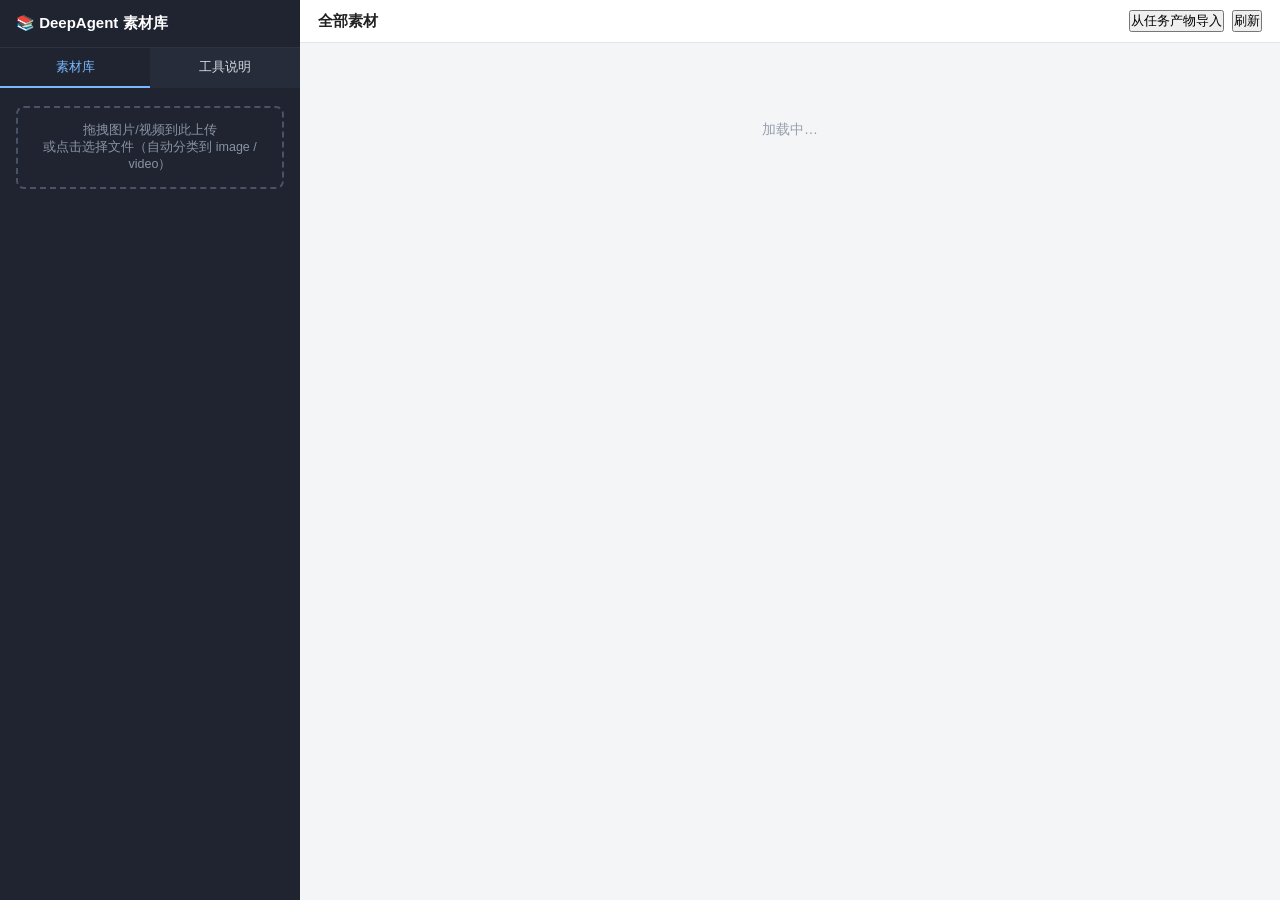
==== assistant/media_ui/index.html @ 7ba19149 "增强：多用户素材库+同端口集成+参数化工具+托盘/PWA - media/<用户名>/image|video 素材库，对话关键词(素材库/收藏夹/当前目录)直引文件 - run_webui.py 启动" ====
<!DOCTYPE html>
<html lang="zh-CN">
<head>
<meta charset="UTF-8">
<meta name="viewport" content="width=device-width, initial-scale=1.0">
<title>DeepAgent 素材库与工具说明</title>
<style>
  * { box-sizing: border-box; margin: 0; padding: 0; }
  body { font-family: "Segoe UI", "Microsoft YaHei", sans-serif; background: #f4f5f7; color: #222; display: flex; height: 100vh; }
  .sidebar { width: 300px; background: #1f2430; color: #d8dbe2; display: flex; flex-direction: column; flex-shrink: 0; }
  .sidebar h1 { font-size: 15px; padding: 14px 16px; color: #fff; border-bottom: 1px solid #2c3242; }
  .tabs { display: flex; }
  .tab { flex: 1; text-align: center; padding: 10px 0; cursor: pointer; background: #262c3a; font-size: 13px; }
  .tab.active { background: #1f2430; color: #7ab8ff; border-bottom: 2px solid #7ab8ff; }
  .panel { flex: 1; overflow-y: auto; padding: 10px 6px; display: none; }
  .panel.active { display: block; }
  .tree-dir { margin: 2px 0; }
  .tree-label { padding: 5px 8px; cursor: pointer; border-radius: 6px; font-size: 13px; display: flex; align-items: center; gap: 6px; }
  .tree-label:hover { background: #2c3242; }
  .tree-children { margin-left: 16px; }
  .tree-file { display: flex; align-items: center; gap: 6px; padding: 4px 8px; cursor: pointer; border-radius: 6px; font-size: 12.5px; color: #aab3c5; }
  .tree-file:hover { background: #2c3242; color: #fff; }
  .dropzone { border: 2px dashed #4a5266; border-radius: 8px; padding: 14px; text-align: center; font-size: 12.5px; color: #8a93a6; margin: 8px 10px; cursor: pointer; }
  .dropzone.drag { border-color: #7ab8ff; color: #7ab8ff; }
  main { flex: 1; display: flex; flex-direction: column; overflow: hidden; }
  .toolbar { padding: 10px 18px; background: #fff; border-bottom: 1px solid #e3e5ea; display: flex; align-items: center; gap: 8px; }
  .toolbar .title { font-size: 15px; font-weight: 600; margin-right: auto; }
  .content { flex: 1; overflow-y: auto; padding: 18px; }
  .grid { display: grid; grid-template-columns: repeat(auto-fill, minmax(170px, 1fr)); gap: 14px; }
  .card { background: #fff; border-radius: 10px; overflow: hidden; box-shadow: 0 1px 4px rgba(0,0,0,.08); }
  .card .thumb { height: 120px; background: #eceef2; display: flex; align-items: center; justify-content: center; cursor: pointer; overflow: hidden; }
  .card .thumb img { width: 100%; height: 100%; object-fit: cover; }
  .card .thumb .icon { font-size: 34px; }
  .card .meta { padding: 8px 10px; font-size: 12px; }
  .card .meta .name { white-space: nowrap; overflow: hidden; text-overflow: ellipsis; font-weight: 600; }
  .card .meta .ops { margin-top: 6px; display: flex; gap: 6px; }
  .card .meta .ops a, .card .meta .ops button { font-size: 11.5px; color: #3b82f6; text-decoration: none; background: none; border: none; cursor: pointer; padding: 0; }
  .card .meta .ops button.del { color: #b3453f; }
  .empty { color: #98a0ae; text-align: center; margin-top: 60px; font-size: 14px; }
  .doc h3 { margin: 18px 0 6px; font-size: 15px; }
  .doc p { font-size: 13px; color: #444; margin: 4px 0; line-height: 1.6; }
  table { border-collapse: collapse; width: 100%; margin: 6px 0 14px; background: #fff; font-size: 12.5px; }
  th, td { border: 1px solid #e3e5ea; padding: 6px 9px; text-align: left; }
  th { background: #f0f2f5; }
  code { background: #eef1f5; padding: 1px 5px; border-radius: 4px; font-size: 12px; }
  #lightbox { position: fixed; inset: 0; background: rgba(0,0,0,.75); display: none; align-items: center; justify-content: center; z-index: 50; cursor: zoom-out; }
  #lightbox img, #lightbox video { max-width: 92%; max-height: 92%; border-radius: 8px; }
  .toast { position: fixed; top: 16px; right: 16px; background: #222; color: #fff; padding: 9px 16px; border-radius: 8px; font-size: 13px; opacity: 0; transition: opacity .25s; z-index: 60; }
  .toast.show { opacity: .92; }
</style>
</head>
<body>
  <div class="sidebar">
    <h1>📚 DeepAgent 素材库</h1>
    <div class="tabs">
      <div class="tab active" data-tab="media">素材库</div>
      <div class="tab" data-tab="docs">工具说明</div>
    </div>
    <div class="panel active" id="panel-media">
      <div class="dropzone" id="dropzone">拖拽图片/视频到此上传<br>或点击选择文件（自动分类到 image / video）</div>
      <input type="file" id="fileInput" multiple accept="image/*,video/*" hidden>
      <div id="tree"></div>
    </div>
    <div class="panel" id="panel-docs"><div id="docs" style="color:#aab3c5; font-size:12.5px; padding:6px;">加载中…</div></div>
  </div>
  <main>
    <div class="toolbar">
      <div class="title" id="viewTitle">全部素材</div>
      <button class="btn gray" onclick="loadTaskOutputs()">从任务产物导入</button>
      <button class="btn gray" onclick="location.reload()">刷新</button>
    </div>
    <div class="content" id="content"><div class="empty">加载中…</div></div>
  </main>
  <div id="lightbox" onclick="this.style.display='none'"></div>
  <div class="toast" id="toast"></div>

<script>
const API = '/media/api';
const TOKEN = localStorage.getItem('token') || '';

function toast(msg) {
  const t = document.getElementById('toast');
  t.textContent = msg; t.classList.add('show');
  setTimeout(() => t.classList.remove('show'), 2200);
}
async function api(path, options = {}) {
  const resp = await fetch(API + path, {
    ...options,
    headers: { Authorization: 'Bearer ' + TOKEN, ...(options.headers || {}) },
  });
  if (resp.status === 401) { document.getElementById('content').innerHTML =
    '<div class="empty">未检测到登录态：请先在 <a href="/" target="_blank">聊天首页</a> 登录，<br>然后刷新本页。</div>';
    throw new Error('unauthorized'); }
  if (!resp.ok) throw new Error((await resp.text()).slice(0, 200));
  return resp.json();
}

async function loadTree() {
  const tree = await api('/tree');
  const el = document.getElementById('tree');
  el.innerHTML = '';
  el.appendChild(renderDir(tree, true));
  viewAll(tree);
}
function renderDir(node, isRoot) {
  const wrap = document.createElement('div');
  wrap.className = 'tree-dir';
  const label = document.createElement('div');
  label.className = 'tree-label';
  label.innerHTML = (isRoot ? '👤 ' : (node.name === 'image' ? '🖼️ ' : node.name === 'video' ? '🎬 ' : '📁 ')) + node.name;
  label.onclick = () => viewAll(node);
  wrap.appendChild(label);
  const kids = document.createElement('div');
  kids.className = 'tree-children';
  (node.children || []).forEach(child => {
    if (child.type === 'dir') kids.appendChild(renderDir(child, false));
    else {
      const f = document.createElement('div');
      f.className = 'tree-file';
      f.dataset.path = child.rel_path;
      f.innerHTML = (child.kind === 'image' ? '🖼️' : '🎬') + ` <span>${child.name}</span><span style="margin-left:auto;font-size:11px;color:#6c7689">${fmt(child.size)}</span>`;
      f.onclick = () => preview(child.rel_path, child.kind === 'image');
      kids.appendChild(f);
    }
  });
  wrap.appendChild(kids);
  return wrap;
}

let ALL_FILES = [];
function viewAll(node) {
  document.getElementById('viewTitle').textContent = '素材库：' + node.name;
  ALL_FILES = [];
  collect(node);
  renderGrid(ALL_FILES);
}
function collect(node) {
  (node.children || []).forEach(c => { if (c.type === 'dir') collect(c); else ALL_FILES.push(c); });
}
function renderGrid(files) {
  const c = document.getElementById('content');
  if (!files.length) { c.innerHTML = '<div class="empty">空空如也——拖拽图片/视频到左侧上传，或从任务产物导入</div>'; return; }
  c.innerHTML = '<div class="grid"></div>';
  const grid = c.querySelector('.grid');
  files.forEach(f => grid.appendChild(card(f)));
}
function card(f) {
  const div = document.createElement('div');
  div.className = 'card';
  const url = `${API}/download?path=${encodeURIComponent(f.rel_path)}`;
  const thumb = f.kind === 'image'
    ? `<img src="${url}" loading="lazy" onclick="preview('${encodeURIComponent(f.rel_path)}', true)">`
    : `<div class="icon" onclick="preview('${encodeURIComponent(f.rel_path)}', false)">🎬</div>`;
  div.innerHTML = `<div class="thumb">${thumb}</div>
    <div class="meta"><div class="name" title="${f.name}">${f.name}</div>
    <div class="ops"><a href="${url}" download>下载</a><button class="del" onclick="delFile('${encodeURIComponent(f.rel_path)}')">删除</button></div></div>`;
  return div;
}
function preview(rel, isImage) {
  const lb = document.getElementById('lightbox');
  const url = `${API}/download?path=${rel}`;
  lb.innerHTML = isImage ? `<img src="${url}">` : `<video src="${url}" controls autoplay></video>`;
  lb.style.display = 'flex';
}
async function delFile(rel) {
  if (!confirm('确定删除该素材？')) return;
  await api('/file?path=' + rel, { method: 'DELETE' });
  toast('已删除'); loadTree();
}

const dz = document.getElementById('dropzone');
dz.onclick = () => document.getElementById('fileInput').click();
document.getElementById('fileInput').onchange = e => uploadFiles(e.target.files);
dz.ondragover = e => { e.preventDefault(); dz.classList.add('drag'); };
dz.ondragleave = () => dz.classList.remove('drag');
dz.ondrop = e => { e.preventDefault(); dz.classList.remove('drag'); uploadFiles(e.dataTransfer.files); };
async function uploadFiles(fileList) {
  if (!fileList || !fileList.length) return;
  const fd = new FormData();
  [...fileList].forEach(f => fd.append('files', f));
  const r = await api('/upload', { method: 'POST', body: fd });
  toast(`已导入 ${r.saved.length} 个${r.rejected.length ? `，跳过 ${r.rejected.length} 个不支持的类型` : ''}`);
  loadTree();
}

async function loadTaskOutputs() {
  const outputs = await api('/task-outputs');
  const c = document.getElementById('content');
  document.getElementById('viewTitle').textContent = '任务产物 → 导入素材库';
  if (!outputs.length) { c.innerHTML = '<div class="empty">暂无任务产物</div>'; return; }
  c.innerHTML = '<div class="grid"></div>';
  const grid = c.querySelector('.grid');
  outputs.forEach(o => {
    const kind = o.name.match(/\.(jpe?g|png|bmp|webp|gif)$/i) ? 'image' : 'video';
    const div = document.createElement('div');
    div.className = 'card';
    div.innerHTML = `<div class="thumb"><div class="icon">${kind === 'image' ? '🖼️' : '🎬'}</div></div>
      <div class="meta"><div class="name" title="${o.task_id}">${o.name}</div>
      <div style="color:#888">${o.task_id}</div>
      <div class="ops"><button onclick="importTask('${o.path.replace(/\\/g, '\\\\')}')">导入素材库</button></div></div>`;
    grid.appendChild(div);
  });
}
async function importTask(path) {
  const r = await api('/import-task', { method: 'POST',
    headers: { 'Content-Type': 'application/json' }, body: JSON.stringify({ path }) });
  toast('已导入素材库：' + r.rel_path); loadTree();
}

async function loadDocs() {
  const docs = await api('/tool-docs');
  const el = document.getElementById('docs');
  el.style.color = '#d8dbe2'; el.style.fontSize = '13px';
  el.innerHTML = docs.map(tool => `
    <div class="doc">
      <h3>${tool.name} <code style="background:#31405c;color:#9cc3ff">${tool.id}</code></h3>
      ${tool.functions.map(fn => `
        <p>${(fn.description || '').replace(/\n/g, '<br>')}</p>
        ${fn.parameters.length ? `<table><tr><th>参数</th><th>类型</th><th>默认</th><th>说明</th></tr>
          ${fn.parameters.map(p => `<tr><td><code>${p.name}</code></td><td>${p.type}</td>
          <td>${p.default ?? '—'}</td><td>${p.description || ''}</td></tr>`).join('')}</table>`
          : '<p><i>无参数</i></p>'}`).join('')}
    </div>`).join('');
}

document.querySelectorAll('.tab').forEach(t => t.onclick = () => {
  document.querySelectorAll('.tab').forEach(x => x.classList.remove('active'));
  document.querySelectorAll('.panel').forEach(x => x.classList.remove('active'));
  t.classList.add('active');
  document.getElementById('panel-' + t.dataset.tab).classList.add('active');
  if (t.dataset.tab === 'docs') loadDocs();
});

function fmt(n) { return n > 1048576 ? (n / 1048576).toFixed(1) + 'M' : n > 1024 ? (n / 1024).toFixed(0) + 'K' : n + 'B'; }
loadTree().catch(e => console.warn(e));
</script>
</body>
</html>
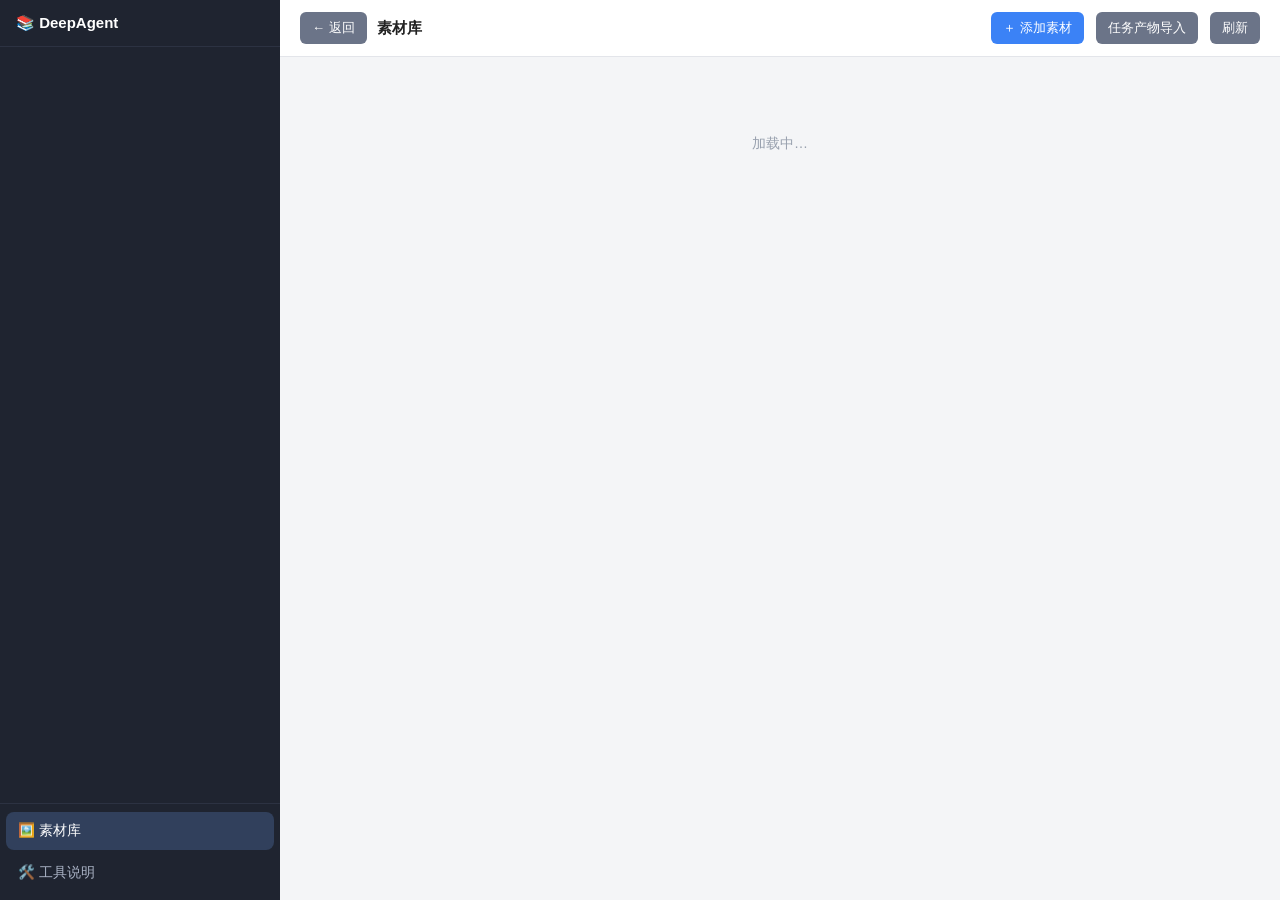
==== commit 61ad94fc: "素材库页面重构：分类入口移至侧栏底部、工具说明主区全宽、返回按钮、主区添加素材按钮+全页拖拽" ====
--- a/assistant/media_ui/index.html
+++ b/assistant/media_ui/index.html
@@ -4,28 +4,36 @@
 <meta charset="UTF-8">
 <meta name="viewport" content="width=device-width, initial-scale=1.0">
 <title>DeepAgent 素材库与工具说明</title>
+<link rel="icon" href="data:image/svg+xml,%3Csvg xmlns='http://www.w3.org/2000/svg' viewBox='0 0 64 64'%3E%3Crect width='64' height='64' rx='14' fill='%231f2430'/%3E%3Ctext x='32' y='44' font-size='36' text-anchor='middle'%3E%F0%9F%93%9A%3C/text%3E%3C/svg%3E">
 <style>
   * { box-sizing: border-box; margin: 0; padding: 0; }
-  body { font-family: "Segoe UI", "Microsoft YaHei", sans-serif; background: #f4f5f7; color: #222; display: flex; height: 100vh; }
-  .sidebar { width: 300px; background: #1f2430; color: #d8dbe2; display: flex; flex-direction: column; flex-shrink: 0; }
+  body { font-family: "Segoe UI", "Microsoft YaHei", sans-serif; background: #f4f5f7; color: #222; display: flex; height: 100vh; overflow: hidden; }
+  /* ---------- 左侧栏 ---------- */
+  .sidebar { width: 280px; background: #1f2430; color: #d8dbe2; display: flex; flex-direction: column; flex-shrink: 0; }
   .sidebar h1 { font-size: 15px; padding: 14px 16px; color: #fff; border-bottom: 1px solid #2c3242; }
-  .tabs { display: flex; }
-  .tab { flex: 1; text-align: center; padding: 10px 0; cursor: pointer; background: #262c3a; font-size: 13px; }
-  .tab.active { background: #1f2430; color: #7ab8ff; border-bottom: 2px solid #7ab8ff; }
-  .panel { flex: 1; overflow-y: auto; padding: 10px 6px; display: none; }
-  .panel.active { display: block; }
+  .tree-wrap { flex: 1; overflow-y: auto; padding: 10px 6px; }
   .tree-dir { margin: 2px 0; }
   .tree-label { padding: 5px 8px; cursor: pointer; border-radius: 6px; font-size: 13px; display: flex; align-items: center; gap: 6px; }
   .tree-label:hover { background: #2c3242; }
   .tree-children { margin-left: 16px; }
   .tree-file { display: flex; align-items: center; gap: 6px; padding: 4px 8px; cursor: pointer; border-radius: 6px; font-size: 12.5px; color: #aab3c5; }
   .tree-file:hover { background: #2c3242; color: #fff; }
-  .dropzone { border: 2px dashed #4a5266; border-radius: 8px; padding: 14px; text-align: center; font-size: 12.5px; color: #8a93a6; margin: 8px 10px; cursor: pointer; }
-  .dropzone.drag { border-color: #7ab8ff; color: #7ab8ff; }
+  /* ---------- 底部分类入口 ---------- */
+  .nav { border-top: 1px solid #2c3242; padding: 8px 6px; display: flex; flex-direction: column; gap: 4px; }
+  .nav-item { display: flex; align-items: center; gap: 8px; padding: 10px 12px; border-radius: 8px; cursor: pointer; font-size: 13.5px; color: #aab3c5; border: none; background: none; text-align: left; width: 100%; }
+  .nav-item:hover { background: #2c3242; color: #fff; }
+  .nav-item.active { background: #31405c; color: #fff; }
+  /* ---------- 右侧主区域 ---------- */
   main { flex: 1; display: flex; flex-direction: column; overflow: hidden; }
-  .toolbar { padding: 10px 18px; background: #fff; border-bottom: 1px solid #e3e5ea; display: flex; align-items: center; gap: 8px; }
+  .toolbar { padding: 10px 18px; background: #fff; border-bottom: 1px solid #e3e5ea; display: flex; align-items: center; gap: 8px; flex-wrap: wrap; }
   .toolbar .title { font-size: 15px; font-weight: 600; margin-right: auto; }
+  .btn { display: inline-block; background: #3b82f6; color: #fff; border: none; border-radius: 6px; padding: 7px 12px; cursor: pointer; font-size: 13px; margin: 2px; text-decoration: none; }
+  .btn:hover { background: #2f6fe0; }
+  .btn.gray { background: #6b7488; }
+  .btn.gray:hover { background: #5a6376; }
   .content { flex: 1; overflow-y: auto; padding: 18px; }
+  .content.drag { outline: 2px dashed #3b82f6; outline-offset: -10px; }
+  .drop-hint { border: 2px dashed #b9c0cc; border-radius: 10px; padding: 10px; text-align: center; font-size: 12.5px; color: #8a93a6; margin-bottom: 14px; }
   .grid { display: grid; grid-template-columns: repeat(auto-fill, minmax(170px, 1fr)); gap: 14px; }
   .card { background: #fff; border-radius: 10px; overflow: hidden; box-shadow: 0 1px 4px rgba(0,0,0,.08); }
   .card .thumb { height: 120px; background: #eceef2; display: flex; align-items: center; justify-content: center; cursor: pointer; overflow: hidden; }
@@ -33,16 +41,17 @@
   .card .thumb .icon { font-size: 34px; }
   .card .meta { padding: 8px 10px; font-size: 12px; }
   .card .meta .name { white-space: nowrap; overflow: hidden; text-overflow: ellipsis; font-weight: 600; }
-  .card .meta .ops { margin-top: 6px; display: flex; gap: 6px; }
+  .card .meta .ops { margin-top: 6px; display: flex; gap: 8px; flex-wrap: wrap; }
   .card .meta .ops a, .card .meta .ops button { font-size: 11.5px; color: #3b82f6; text-decoration: none; background: none; border: none; cursor: pointer; padding: 0; }
   .card .meta .ops button.del { color: #b3453f; }
   .empty { color: #98a0ae; text-align: center; margin-top: 60px; font-size: 14px; }
-  .doc h3 { margin: 18px 0 6px; font-size: 15px; }
-  .doc p { font-size: 13px; color: #444; margin: 4px 0; line-height: 1.6; }
-  table { border-collapse: collapse; width: 100%; margin: 6px 0 14px; background: #fff; font-size: 12.5px; }
-  th, td { border: 1px solid #e3e5ea; padding: 6px 9px; text-align: left; }
-  th { background: #f0f2f5; }
-  code { background: #eef1f5; padding: 1px 5px; border-radius: 4px; font-size: 12px; }
+  /* ---------- 工具说明(主区域全宽) ---------- */
+  .doc h3 { margin: 18px 0 6px; font-size: 16px; }
+  .doc p { font-size: 13.5px; color: #444; margin: 6px 0; line-height: 1.7; }
+  .doc table { border-collapse: collapse; width: 100%; margin: 8px 0 18px; background: #fff; font-size: 13px; }
+  .doc th, .doc td { border: 1px solid #e3e5ea; padding: 7px 10px; text-align: left; }
+  .doc th { background: #f0f2f5; }
+  .doc code { background: #eef1f5; padding: 1px 5px; border-radius: 4px; font-size: 12px; }
   #lightbox { position: fixed; inset: 0; background: rgba(0,0,0,.75); display: none; align-items: center; justify-content: center; z-index: 50; cursor: zoom-out; }
   #lightbox img, #lightbox video { max-width: 92%; max-height: 92%; border-radius: 8px; }
   .toast { position: fixed; top: 16px; right: 16px; background: #222; color: #fff; padding: 9px 16px; border-radius: 8px; font-size: 13px; opacity: 0; transition: opacity .25s; z-index: 60; }
@@ -51,24 +60,22 @@
 </head>
 <body>
   <div class="sidebar">
-    <h1>📚 DeepAgent 素材库</h1>
-    <div class="tabs">
-      <div class="tab active" data-tab="media">素材库</div>
-      <div class="tab" data-tab="docs">工具说明</div>
+    <h1>📚 DeepAgent</h1>
+    <div class="tree-wrap" id="tree"></div>
+    <div class="nav">
+      <button class="nav-item active" data-view="media" onclick="switchView('media')">🖼️ 素材库</button>
+      <button class="nav-item" data-view="docs" onclick="switchView('docs')">🛠️ 工具说明</button>
     </div>
-    <div class="panel active" id="panel-media">
-      <div class="dropzone" id="dropzone">拖拽图片/视频到此上传<br>或点击选择文件（自动分类到 image / video）</div>
-      <input type="file" id="fileInput" multiple accept="image/*,video/*" hidden>
-      <div id="tree"></div>
-    </div>
-    <div class="panel" id="panel-docs"><div id="docs" style="color:#aab3c5; font-size:12.5px; padding:6px;">加载中…</div></div>
   </div>
   <main>
     <div class="toolbar">
-      <div class="title" id="viewTitle">全部素材</div>
-      <button class="btn gray" onclick="loadTaskOutputs()">从任务产物导入</button>
-      <button class="btn gray" onclick="location.reload()">刷新</button>
+      <button class="btn gray" onclick="goBack()" title="返回之前的页面">← 返回</button>
+      <div class="title" id="viewTitle">素材库</div>
+      <button class="btn" onclick="document.getElementById('fileInput').click()">＋ 添加素材</button>
+      <button class="btn gray" onclick="loadTaskOutputs()">任务产物导入</button>
+      <button class="btn gray" onclick="loadTree()">刷新</button>
     </div>
+    <input type="file" id="fileInput" multiple accept="image/*,video/*" hidden>
     <div class="content" id="content"><div class="empty">加载中…</div></div>
   </main>
   <div id="lightbox" onclick="this.style.display='none'"></div>
@@ -81,7 +88,7 @@
 function toast(msg) {
   const t = document.getElementById('toast');
   t.textContent = msg; t.classList.add('show');
-  setTimeout(() => t.classList.remove('show'), 2200);
+  setTimeout(() => t.classList.remove('show'), 2600);
 }
 async function api(path, options = {}) {
   const resp = await fetch(API + path, {
@@ -89,12 +96,22 @@
     headers: { Authorization: 'Bearer ' + TOKEN, ...(options.headers || {}) },
   });
   if (resp.status === 401) { document.getElementById('content').innerHTML =
-    '<div class="empty">未检测到登录态：请先在 <a href="/" target="_blank">聊天首页</a> 登录，<br>然后刷新本页。</div>';
+    '<div class="empty">未检测到登录态：请先在 <a href="/" target="_self">聊天首页</a> 登录后刷新本页。</div>';
     throw new Error('unauthorized'); }
   if (!resp.ok) throw new Error((await resp.text()).slice(0, 200));
   return resp.json();
 }
 
+// ---------- 视图切换(侧边栏底部分类) ----------
+function switchView(view) {
+  document.querySelectorAll('.nav-item').forEach(x =>
+    x.classList.toggle('active', x.dataset.view === view));
+  document.getElementById('tree').style.display = view === 'media' ? '' : 'none';
+  if (view === 'docs') loadDocs();
+  else loadTree();
+}
+
+// ---------- 素材树 ----------
 async function loadTree() {
   const tree = await api('/tree');
   const el = document.getElementById('tree');
@@ -117,7 +134,6 @@
     else {
       const f = document.createElement('div');
       f.className = 'tree-file';
-      f.dataset.path = child.rel_path;
       f.innerHTML = (child.kind === 'image' ? '🖼️' : '🎬') + ` <span>${child.name}</span><span style="margin-left:auto;font-size:11px;color:#6c7689">${fmt(child.size)}</span>`;
       f.onclick = () => preview(child.rel_path, child.kind === 'image');
       kids.appendChild(f);
@@ -139,10 +155,11 @@
 }
 function renderGrid(files) {
   const c = document.getElementById('content');
-  if (!files.length) { c.innerHTML = '<div class="empty">空空如也——拖拽图片/视频到左侧上传，或从任务产物导入</div>'; return; }
-  c.innerHTML = '<div class="grid"></div>';
+  c.innerHTML = '<div class="drop-hint">将本地图片/视频拖入本页面任意位置，或点上方「＋ 添加素材」上传（自动分类到 image / video）</div>'
+    + (files.length ? '<div class="grid"></div>' : '<div class="empty">暂无素材</div>');
   const grid = c.querySelector('.grid');
   files.forEach(f => grid.appendChild(card(f)));
+  bindDrop(c);
 }
 function card(f) {
   const div = document.createElement('div');
@@ -168,12 +185,15 @@
   toast('已删除'); loadTree();
 }
 
-const dz = document.getElementById('dropzone');
-dz.onclick = () => document.getElementById('fileInput').click();
+// ---------- 上传(按钮 + 全页拖拽) ----------
 document.getElementById('fileInput').onchange = e => uploadFiles(e.target.files);
-dz.ondragover = e => { e.preventDefault(); dz.classList.add('drag'); };
-dz.ondragleave = () => dz.classList.remove('drag');
-dz.ondrop = e => { e.preventDefault(); dz.classList.remove('drag'); uploadFiles(e.dataTransfer.files); };
+const content = document.getElementById('content');
+content.addEventListener('dragover', e => { e.preventDefault(); content.classList.add('drag'); });
+content.addEventListener('dragleave', () => content.classList.remove('drag'));
+content.addEventListener('drop', e => {
+  e.preventDefault(); content.classList.remove('drag');
+  if (e.dataTransfer.files.length) uploadFiles(e.dataTransfer.files);
+});
 async function uploadFiles(fileList) {
   if (!fileList || !fileList.length) return;
   const fd = new FormData();
@@ -183,10 +203,11 @@
   loadTree();
 }
 
+// ---------- 任务产物导入 ----------
 async function loadTaskOutputs() {
   const outputs = await api('/task-outputs');
-  const c = document.getElementById('content');
-  document.getElementById('viewTitle').textContent = '任务产物 → 导入素材库';
+  document.getElementById('viewTitle').textContent = '任务产物 → 导入素材库 / 查看处理链';
+  const c = document.getElementById('content');
   if (!outputs.length) { c.innerHTML = '<div class="empty">暂无任务产物</div>'; return; }
   c.innerHTML = '<div class="grid"></div>';
   const grid = c.querySelector('.grid');
@@ -196,8 +217,12 @@
     div.className = 'card';
     div.innerHTML = `<div class="thumb"><div class="icon">${kind === 'image' ? '🖼️' : '🎬'}</div></div>
       <div class="meta"><div class="name" title="${o.task_id}">${o.name}</div>
-      <div style="color:#888">${o.task_id}</div>
-      <div class="ops"><button onclick="importTask('${o.path.replace(/\\/g, '\\\\')}')">导入素材库</button></div></div>`;
+      <div style="color:#888">${o.task_id}${o.pipeline_id ? ` · 🔗链 ${o.pipeline_id}` : ''}</div>
+      <div class="ops">
+        <button onclick="importTask('${o.path.replace(/\\/g, '\\\\')}')">导入素材库</button>
+        <button onclick="showChain('${o.task_id}')">处理链</button>
+        <button onclick="importAndContinue('${o.path.replace(/\\/g, '\\\\')}', '${o.name}')">导入并继续处理</button>
+      </div></div>`;
     grid.appendChild(div);
   });
 }
@@ -206,30 +231,42 @@
     headers: { 'Content-Type': 'application/json' }, body: JSON.stringify({ path }) });
   toast('已导入素材库：' + r.rel_path); loadTree();
 }
-
+async function importAndContinue(path, name) {
+  await importTask(path);
+  toast(`已导入素材库：${name}。到聊天页说 "处理素材库里的 ${name} ..." 即可从该结果继续处理`);
+}
+async function showChain(taskId) {
+  const chain = await api('/chain/' + taskId);
+  const c = document.getElementById('content');
+  const steps = chain.tasks.map(t =>
+    `<div style="margin:4px 0"><b>第${t.step}步</b> ${t.name || t.type} · ${t.status} · <code>${t.task_id}</code>
+     ${t.output_path ? `<div style="font-size:11px;color:#888">${t.output_path}</div>` : ''}</div>`)
+    .join('<div style="color:#3b82f6">↓ 派生 ↓</div>');
+  c.insertAdjacentHTML('afterbegin',
+    `<div class="card" style="padding:14px;margin-bottom:14px"><b>处理链 ${chain.pipeline_id}</b>（${chain.count} 步）${steps}</div>`);
+}
+
+// ---------- 工具说明(主区域全宽) ----------
 async function loadDocs() {
   const docs = await api('/tool-docs');
-  const el = document.getElementById('docs');
-  el.style.color = '#d8dbe2'; el.style.fontSize = '13px';
-  el.innerHTML = docs.map(tool => `
-    <div class="doc">
-      <h3>${tool.name} <code style="background:#31405c;color:#9cc3ff">${tool.id}</code></h3>
-      ${tool.functions.map(fn => `
-        <p>${(fn.description || '').replace(/\n/g, '<br>')}</p>
-        ${fn.parameters.length ? `<table><tr><th>参数</th><th>类型</th><th>默认</th><th>说明</th></tr>
-          ${fn.parameters.map(p => `<tr><td><code>${p.name}</code></td><td>${p.type}</td>
-          <td>${p.default ?? '—'}</td><td>${p.description || ''}</td></tr>`).join('')}</table>`
-          : '<p><i>无参数</i></p>'}`).join('')}
-    </div>`).join('');
-}
-
-document.querySelectorAll('.tab').forEach(t => t.onclick = () => {
-  document.querySelectorAll('.tab').forEach(x => x.classList.remove('active'));
-  document.querySelectorAll('.panel').forEach(x => x.classList.remove('active'));
-  t.classList.add('active');
-  document.getElementById('panel-' + t.dataset.tab).classList.add('active');
-  if (t.dataset.tab === 'docs') loadDocs();
-});
+  document.getElementById('viewTitle').textContent = '工具说明';
+  const c = document.getElementById('content');
+  c.innerHTML = '<div class="doc">' + docs.map(tool => `
+    <h3>${tool.name} <code>${tool.id}</code></h3>
+    ${tool.functions.map(fn => `
+      <p>${(fn.description || '').replace(/\n/g, '<br>')}</p>
+      ${fn.parameters.length ? `<table><tr><th>参数</th><th>类型</th><th>默认</th><th>说明</th></tr>
+        ${fn.parameters.map(p => `<tr><td><code>${p.name}</code></td><td>${p.type}</td>
+        <td>${p.default ?? '—'}</td><td>${p.description || ''}</td></tr>`).join('')}</table>`
+        : '<p><i>无参数</i></p>'}`).join('')}
+  </div>`).join('');
+}
+
+// ---------- 返回 ----------
+function goBack() {
+  if (history.length > 1) history.back();
+  else location.href = '/';
+}
 
 function fmt(n) { return n > 1048576 ? (n / 1048576).toFixed(1) + 'M' : n > 1024 ? (n / 1024).toFixed(0) + 'K' : n + 'B'; }
 loadTree().catch(e => console.warn(e));
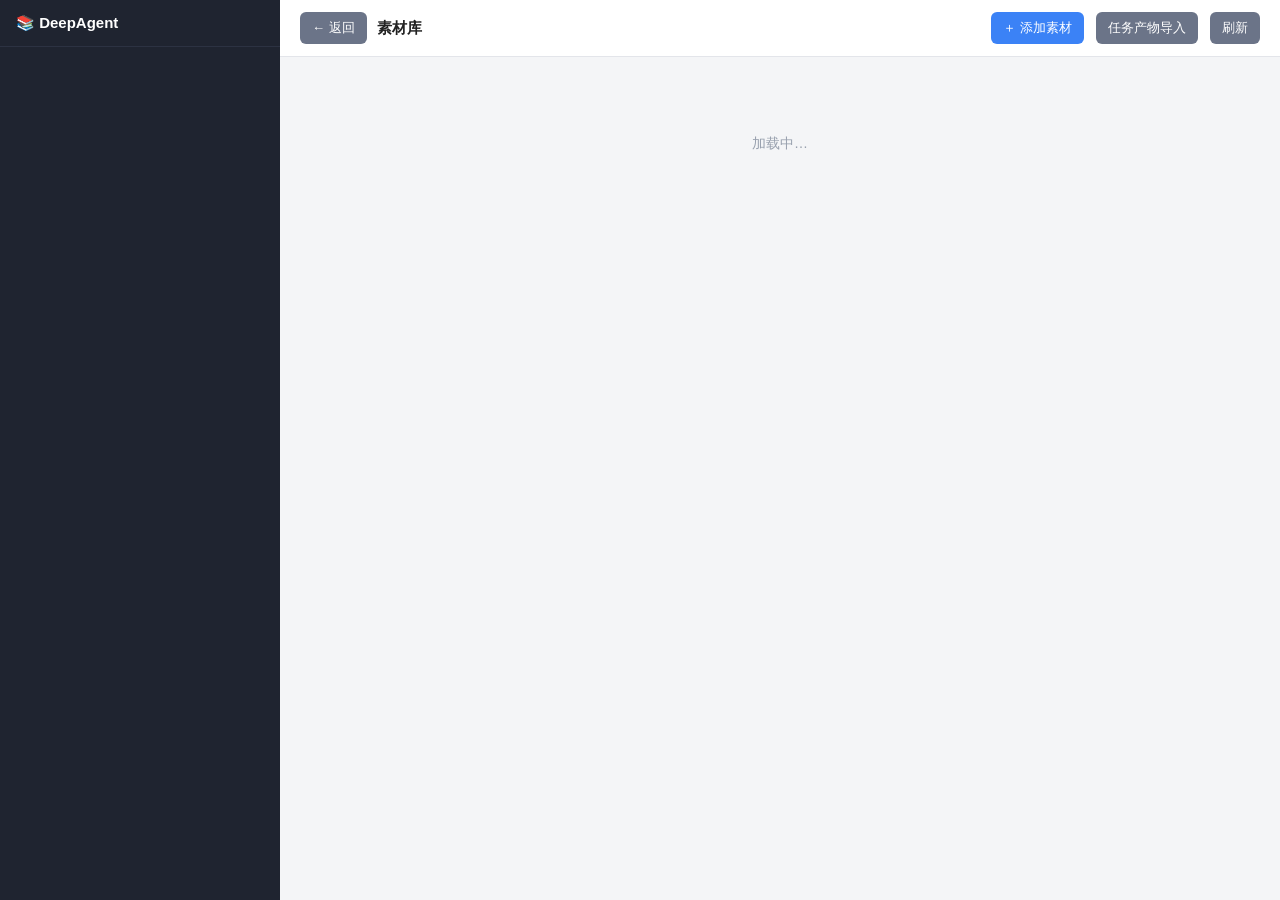
==== commit 13afa591: "首页侧边栏双入口置底(素材库/工具说明分开)；media-ui 子页面删除分类按钮、改由 URL 参数(docs=1)决定视图" ====
--- a/assistant/media_ui/index.html
+++ b/assistant/media_ui/index.html
@@ -3,6 +3,7 @@
 <head>
 <meta charset="UTF-8">
 <meta name="viewport" content="width=device-width, initial-scale=1.0">
+<meta http-equiv="Cache-Control" content="no-store">
 <title>DeepAgent 素材库与工具说明</title>
 <link rel="icon" href="data:image/svg+xml,%3Csvg xmlns='http://www.w3.org/2000/svg' viewBox='0 0 64 64'%3E%3Crect width='64' height='64' rx='14' fill='%231f2430'/%3E%3Ctext x='32' y='44' font-size='36' text-anchor='middle'%3E%F0%9F%93%9A%3C/text%3E%3C/svg%3E">
 <style>
@@ -18,11 +19,6 @@
   .tree-children { margin-left: 16px; }
   .tree-file { display: flex; align-items: center; gap: 6px; padding: 4px 8px; cursor: pointer; border-radius: 6px; font-size: 12.5px; color: #aab3c5; }
   .tree-file:hover { background: #2c3242; color: #fff; }
-  /* ---------- 底部分类入口 ---------- */
-  .nav { border-top: 1px solid #2c3242; padding: 8px 6px; display: flex; flex-direction: column; gap: 4px; }
-  .nav-item { display: flex; align-items: center; gap: 8px; padding: 10px 12px; border-radius: 8px; cursor: pointer; font-size: 13.5px; color: #aab3c5; border: none; background: none; text-align: left; width: 100%; }
-  .nav-item:hover { background: #2c3242; color: #fff; }
-  .nav-item.active { background: #31405c; color: #fff; }
   /* ---------- 右侧主区域 ---------- */
   main { flex: 1; display: flex; flex-direction: column; overflow: hidden; }
   .toolbar { padding: 10px 18px; background: #fff; border-bottom: 1px solid #e3e5ea; display: flex; align-items: center; gap: 8px; flex-wrap: wrap; }
@@ -62,10 +58,6 @@
   <div class="sidebar">
     <h1>📚 DeepAgent</h1>
     <div class="tree-wrap" id="tree"></div>
-    <div class="nav">
-      <button class="nav-item active" data-view="media" onclick="switchView('media')">🖼️ 素材库</button>
-      <button class="nav-item" data-view="docs" onclick="switchView('docs')">🛠️ 工具说明</button>
-    </div>
   </div>
   <main>
     <div class="toolbar">
@@ -104,8 +96,6 @@
 
 // ---------- 视图切换(侧边栏底部分类) ----------
 function switchView(view) {
-  document.querySelectorAll('.nav-item').forEach(x =>
-    x.classList.toggle('active', x.dataset.view === view));
   document.getElementById('tree').style.display = view === 'media' ? '' : 'none';
   if (view === 'docs') loadDocs();
   else loadTree();
@@ -269,7 +259,8 @@
 }
 
 function fmt(n) { return n > 1048576 ? (n / 1048576).toFixed(1) + 'M' : n > 1024 ? (n / 1024).toFixed(0) + 'K' : n + 'B'; }
-loadTree().catch(e => console.warn(e));
+const _params = new URLSearchParams(location.search);
+switchView(_params.get('docs') === '1' ? 'docs' : 'media');
 </script>
 </body>
 </html>
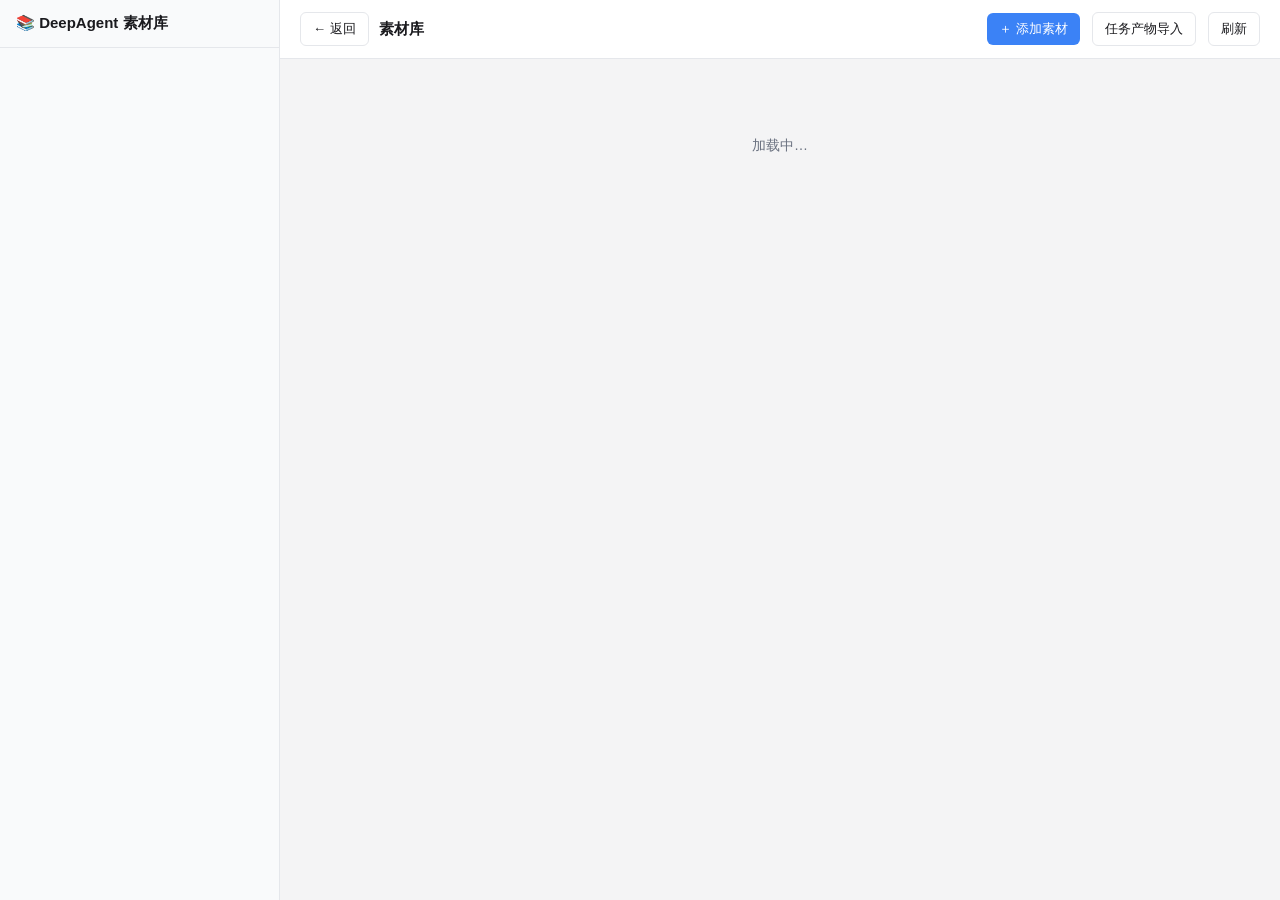
==== commit 583f38bb: "素材库页面主题与聊天页统一：自动跟随深/浅色(共享 theme 设置)，配色与 Open WebUI 一致" ====
--- a/assistant/media_ui/index.html
+++ b/assistant/media_ui/index.html
@@ -6,57 +6,73 @@
 <meta http-equiv="Cache-Control" content="no-store">
 <title>DeepAgent 素材库与工具说明</title>
 <link rel="icon" href="data:image/svg+xml,%3Csvg xmlns='http://www.w3.org/2000/svg' viewBox='0 0 64 64'%3E%3Crect width='64' height='64' rx='14' fill='%231f2430'/%3E%3Ctext x='32' y='44' font-size='36' text-anchor='middle'%3E%F0%9F%93%9A%3C/text%3E%3C/svg%3E">
+<script>
+/* 主题跟随聊天页(同源共享 localStorage 的 theme 设置) */
+(function () {
+  var t = null;
+  try { t = localStorage.getItem('theme'); } catch (e) {}
+  var dark = t === 'dark' || t === 'oled' ||
+    ((t === 'system' || !t) && window.matchMedia && matchMedia('(prefers-color-scheme: dark)').matches);
+  document.documentElement.setAttribute('data-theme', dark ? 'dark' : 'light');
+})();
+</script>
 <style>
+  :root, html[data-theme="light"] {
+    --bg: #f4f4f5; --side: #f9fafb; --text: #1a1a1e; --muted: #6b7280;
+    --card: #ffffff; --border: #e5e7eb; --hover: #f3f4f6; --accent: #3b82f6;
+  }
+  html[data-theme="dark"] {
+    --bg: #09090b; --side: #131316; --text: #e5e7eb; --muted: #9ca3af;
+    --card: #1a1a1e; --border: rgba(255,255,255,.08); --hover: rgba(255,255,255,.06);
+    --accent: #60a5fa;
+  }
   * { box-sizing: border-box; margin: 0; padding: 0; }
-  body { font-family: "Segoe UI", "Microsoft YaHei", sans-serif; background: #f4f5f7; color: #222; display: flex; height: 100vh; overflow: hidden; }
-  /* ---------- 左侧栏 ---------- */
-  .sidebar { width: 280px; background: #1f2430; color: #d8dbe2; display: flex; flex-direction: column; flex-shrink: 0; }
-  .sidebar h1 { font-size: 15px; padding: 14px 16px; color: #fff; border-bottom: 1px solid #2c3242; }
+  body { font-family: "Segoe UI", "Microsoft YaHei", sans-serif; background: var(--bg); color: var(--text); display: flex; height: 100vh; overflow: hidden; }
+  .sidebar { width: 280px; background: var(--side); display: flex; flex-direction: column; flex-shrink: 0; border-right: 1px solid var(--border); }
+  .sidebar h1 { font-size: 15px; padding: 14px 16px; color: var(--text); border-bottom: 1px solid var(--border); }
   .tree-wrap { flex: 1; overflow-y: auto; padding: 10px 6px; }
   .tree-dir { margin: 2px 0; }
-  .tree-label { padding: 5px 8px; cursor: pointer; border-radius: 6px; font-size: 13px; display: flex; align-items: center; gap: 6px; }
-  .tree-label:hover { background: #2c3242; }
+  .tree-label { padding: 5px 8px; cursor: pointer; border-radius: 6px; font-size: 13px; display: flex; align-items: center; gap: 6px; color: var(--text); }
+  .tree-label:hover { background: var(--hover); }
   .tree-children { margin-left: 16px; }
-  .tree-file { display: flex; align-items: center; gap: 6px; padding: 4px 8px; cursor: pointer; border-radius: 6px; font-size: 12.5px; color: #aab3c5; }
-  .tree-file:hover { background: #2c3242; color: #fff; }
-  /* ---------- 右侧主区域 ---------- */
+  .tree-file { display: flex; align-items: center; gap: 6px; padding: 4px 8px; cursor: pointer; border-radius: 6px; font-size: 12.5px; color: var(--muted); }
+  .tree-file:hover { background: var(--hover); color: var(--text); }
   main { flex: 1; display: flex; flex-direction: column; overflow: hidden; }
-  .toolbar { padding: 10px 18px; background: #fff; border-bottom: 1px solid #e3e5ea; display: flex; align-items: center; gap: 8px; flex-wrap: wrap; }
+  .toolbar { padding: 10px 18px; background: var(--card); border-bottom: 1px solid var(--border); display: flex; align-items: center; gap: 8px; flex-wrap: wrap; }
   .toolbar .title { font-size: 15px; font-weight: 600; margin-right: auto; }
-  .btn { display: inline-block; background: #3b82f6; color: #fff; border: none; border-radius: 6px; padding: 7px 12px; cursor: pointer; font-size: 13px; margin: 2px; text-decoration: none; }
-  .btn:hover { background: #2f6fe0; }
-  .btn.gray { background: #6b7488; }
-  .btn.gray:hover { background: #5a6376; }
+  .btn { display: inline-block; background: var(--accent); color: #fff; border: none; border-radius: 6px; padding: 7px 12px; cursor: pointer; font-size: 13px; margin: 2px; text-decoration: none; }
+  .btn:hover { opacity: .88; }
+  .btn.gray { background: transparent; color: var(--text); border: 1px solid var(--border); }
+  .btn.gray:hover { background: var(--hover); }
   .content { flex: 1; overflow-y: auto; padding: 18px; }
-  .content.drag { outline: 2px dashed #3b82f6; outline-offset: -10px; }
-  .drop-hint { border: 2px dashed #b9c0cc; border-radius: 10px; padding: 10px; text-align: center; font-size: 12.5px; color: #8a93a6; margin-bottom: 14px; }
+  .content.drag { outline: 2px dashed var(--accent); outline-offset: -10px; }
+  .drop-hint { border: 2px dashed var(--border); border-radius: 10px; padding: 10px; text-align: center; font-size: 12.5px; color: var(--muted); margin-bottom: 14px; }
   .grid { display: grid; grid-template-columns: repeat(auto-fill, minmax(170px, 1fr)); gap: 14px; }
-  .card { background: #fff; border-radius: 10px; overflow: hidden; box-shadow: 0 1px 4px rgba(0,0,0,.08); }
-  .card .thumb { height: 120px; background: #eceef2; display: flex; align-items: center; justify-content: center; cursor: pointer; overflow: hidden; }
+  .card { background: var(--card); border: 1px solid var(--border); border-radius: 10px; overflow: hidden; }
+  .card .thumb { height: 120px; background: var(--hover); display: flex; align-items: center; justify-content: center; cursor: pointer; overflow: hidden; }
   .card .thumb img { width: 100%; height: 100%; object-fit: cover; }
   .card .thumb .icon { font-size: 34px; }
   .card .meta { padding: 8px 10px; font-size: 12px; }
   .card .meta .name { white-space: nowrap; overflow: hidden; text-overflow: ellipsis; font-weight: 600; }
   .card .meta .ops { margin-top: 6px; display: flex; gap: 8px; flex-wrap: wrap; }
-  .card .meta .ops a, .card .meta .ops button { font-size: 11.5px; color: #3b82f6; text-decoration: none; background: none; border: none; cursor: pointer; padding: 0; }
-  .card .meta .ops button.del { color: #b3453f; }
-  .empty { color: #98a0ae; text-align: center; margin-top: 60px; font-size: 14px; }
-  /* ---------- 工具说明(主区域全宽) ---------- */
+  .card .meta .ops a, .card .meta .ops button { font-size: 11.5px; color: var(--accent); text-decoration: none; background: none; border: none; cursor: pointer; padding: 0; }
+  .card .meta .ops button.del { color: #ef6b64; }
+  .empty { color: var(--muted); text-align: center; margin-top: 60px; font-size: 14px; }
   .doc h3 { margin: 18px 0 6px; font-size: 16px; }
-  .doc p { font-size: 13.5px; color: #444; margin: 6px 0; line-height: 1.7; }
-  .doc table { border-collapse: collapse; width: 100%; margin: 8px 0 18px; background: #fff; font-size: 13px; }
-  .doc th, .doc td { border: 1px solid #e3e5ea; padding: 7px 10px; text-align: left; }
-  .doc th { background: #f0f2f5; }
-  .doc code { background: #eef1f5; padding: 1px 5px; border-radius: 4px; font-size: 12px; }
-  #lightbox { position: fixed; inset: 0; background: rgba(0,0,0,.75); display: none; align-items: center; justify-content: center; z-index: 50; cursor: zoom-out; }
+  .doc p { font-size: 13.5px; color: var(--text); opacity: .92; margin: 6px 0; line-height: 1.7; }
+  .doc table { border-collapse: collapse; width: 100%; margin: 8px 0 18px; background: var(--card); font-size: 13px; }
+  .doc th, .doc td { border: 1px solid var(--border); padding: 7px 10px; text-align: left; }
+  .doc th { background: var(--hover); }
+  .doc code { background: var(--hover); padding: 1px 5px; border-radius: 4px; font-size: 12px; }
+  #lightbox { position: fixed; inset: 0; background: rgba(0,0,0,.78); display: none; align-items: center; justify-content: center; z-index: 50; cursor: zoom-out; }
   #lightbox img, #lightbox video { max-width: 92%; max-height: 92%; border-radius: 8px; }
-  .toast { position: fixed; top: 16px; right: 16px; background: #222; color: #fff; padding: 9px 16px; border-radius: 8px; font-size: 13px; opacity: 0; transition: opacity .25s; z-index: 60; }
-  .toast.show { opacity: .92; }
+  .toast { position: fixed; top: 16px; right: 16px; background: var(--card); color: var(--text); border: 1px solid var(--border); padding: 9px 16px; border-radius: 8px; font-size: 13px; opacity: 0; transition: opacity .25s; z-index: 60; }
+  .toast.show { opacity: .96; }
 </style>
 </head>
 <body>
   <div class="sidebar">
-    <h1>📚 DeepAgent</h1>
+    <h1>📚 DeepAgent 素材库</h1>
     <div class="tree-wrap" id="tree"></div>
   </div>
   <main>
@@ -94,14 +110,12 @@
   return resp.json();
 }
 
-// ---------- 视图切换(侧边栏底部分类) ----------
 function switchView(view) {
   document.getElementById('tree').style.display = view === 'media' ? '' : 'none';
   if (view === 'docs') loadDocs();
   else loadTree();
 }
 
-// ---------- 素材树 ----------
 async function loadTree() {
   const tree = await api('/tree');
   const el = document.getElementById('tree');
@@ -124,7 +138,7 @@
     else {
       const f = document.createElement('div');
       f.className = 'tree-file';
-      f.innerHTML = (child.kind === 'image' ? '🖼️' : '🎬') + ` <span>${child.name}</span><span style="margin-left:auto;font-size:11px;color:#6c7689">${fmt(child.size)}</span>`;
+      f.innerHTML = (child.kind === 'image' ? '🖼️' : '🎬') + ` <span>${child.name}</span><span style="margin-left:auto;font-size:11px;color:var(--muted)">${fmt(child.size)}</span>`;
       f.onclick = () => preview(child.rel_path, child.kind === 'image');
       kids.appendChild(f);
     }
@@ -175,7 +189,6 @@
   toast('已删除'); loadTree();
 }
 
-// ---------- 上传(按钮 + 全页拖拽) ----------
 document.getElementById('fileInput').onchange = e => uploadFiles(e.target.files);
 const content = document.getElementById('content');
 content.addEventListener('dragover', e => { e.preventDefault(); content.classList.add('drag'); });
@@ -193,7 +206,6 @@
   loadTree();
 }
 
-// ---------- 任务产物导入 ----------
 async function loadTaskOutputs() {
   const outputs = await api('/task-outputs');
   document.getElementById('viewTitle').textContent = '任务产物 → 导入素材库 / 查看处理链';
@@ -207,7 +219,7 @@
     div.className = 'card';
     div.innerHTML = `<div class="thumb"><div class="icon">${kind === 'image' ? '🖼️' : '🎬'}</div></div>
       <div class="meta"><div class="name" title="${o.task_id}">${o.name}</div>
-      <div style="color:#888">${o.task_id}${o.pipeline_id ? ` · 🔗链 ${o.pipeline_id}` : ''}</div>
+      <div style="color:var(--muted)">${o.task_id}${o.pipeline_id ? ` · 🔗链 ${o.pipeline_id}` : ''}</div>
       <div class="ops">
         <button onclick="importTask('${o.path.replace(/\\/g, '\\\\')}')">导入素材库</button>
         <button onclick="showChain('${o.task_id}')">处理链</button>
@@ -230,13 +242,12 @@
   const c = document.getElementById('content');
   const steps = chain.tasks.map(t =>
     `<div style="margin:4px 0"><b>第${t.step}步</b> ${t.name || t.type} · ${t.status} · <code>${t.task_id}</code>
-     ${t.output_path ? `<div style="font-size:11px;color:#888">${t.output_path}</div>` : ''}</div>`)
-    .join('<div style="color:#3b82f6">↓ 派生 ↓</div>');
+     ${t.output_path ? `<div style="font-size:11px;color:var(--muted)">${t.output_path}</div>` : ''}</div>`)
+    .join('<div style="color:var(--accent)">↓ 派生 ↓</div>');
   c.insertAdjacentHTML('afterbegin',
     `<div class="card" style="padding:14px;margin-bottom:14px"><b>处理链 ${chain.pipeline_id}</b>（${chain.count} 步）${steps}</div>`);
 }
 
-// ---------- 工具说明(主区域全宽) ----------
 async function loadDocs() {
   const docs = await api('/tool-docs');
   document.getElementById('viewTitle').textContent = '工具说明';
@@ -252,7 +263,6 @@
   </div>`).join('');
 }
 
-// ---------- 返回 ----------
 function goBack() {
   if (history.length > 1) history.back();
   else location.href = '/';
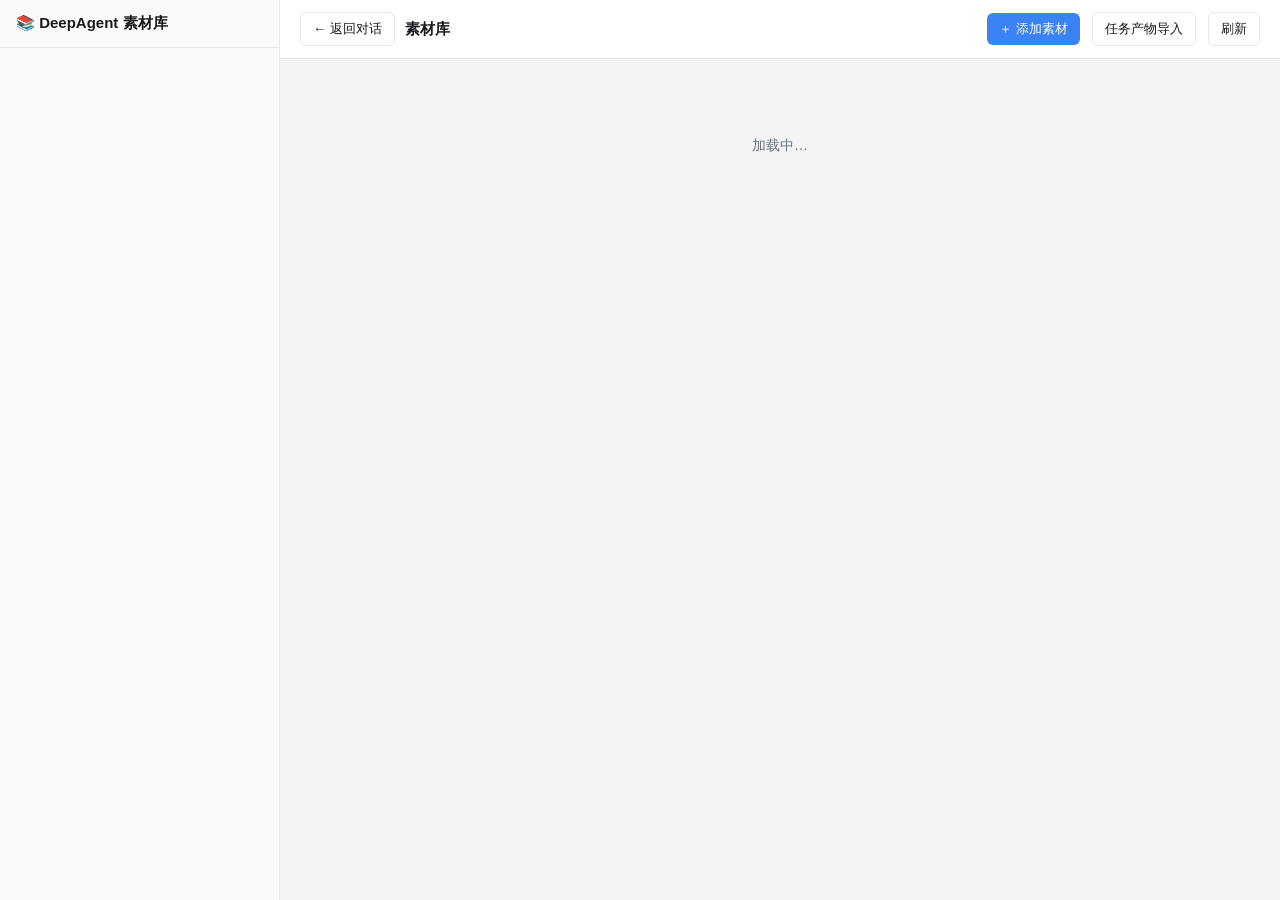
==== commit 82a5d74c: "素材库页返回按钮文案改为「← 返回对话」" ====
--- a/assistant/media_ui/index.html
+++ b/assistant/media_ui/index.html
@@ -77,7 +77,7 @@
   </div>
   <main>
     <div class="toolbar">
-      <button class="btn gray" onclick="goBack()" title="返回之前的页面">← 返回</button>
+      <button class="btn gray" onclick="goBack()" title="返回之前的页面">← 返回对话</button>
       <div class="title" id="viewTitle">素材库</div>
       <button class="btn" onclick="document.getElementById('fileInput').click()">＋ 添加素材</button>
       <button class="btn gray" onclick="loadTaskOutputs()">任务产物导入</button>
